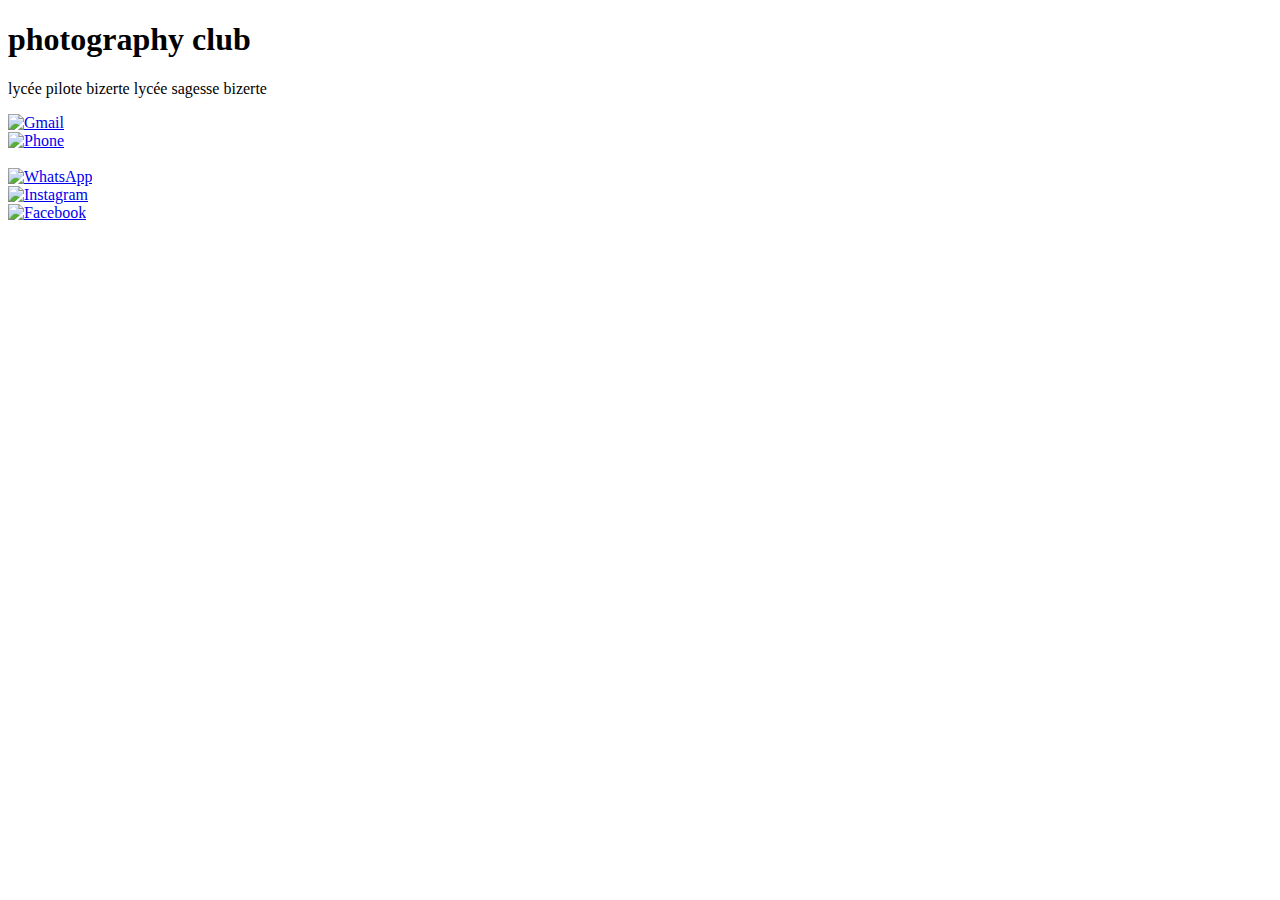
==== index.html @ 9278e040 "Update and rename contacts.html to index.html" ====
<!DOCTYPE html>
<html lang="en">
<head>
    <meta charset="UTF-8">
    <meta name="viewport" content="width=device-width, initial-scale=1.0">
    <title>contacts</title>
    <link rel="stylesheet" href="style.css" />
</head>
<body>
    <div class="card">
        <div class="header">
            <h1 class="name">photography club</h1>
            <p class="description">lycée pilote bizerte lycée sagesse bizerte</p>
        </div>
        <div class="social-links">
            <div class="social-link">
                <a href="mailto: photography.club.sagesse@gmail.com">
                <img src="https://img.icons8.com/ios/100/gmail-new.png" alt="Gmail"><br>
                </a>
            </div>
            <div class="social-link">
                <a href="tel: +216 98131671">
                <img src="https://img.icons8.com/ios/100/phone--v1.png" alt="Phone"><br>
                </a>
            </div>
        </div>
        <br>
        <div class="social-links">
            <div class="social-link">
                <a href="https://wa.me/98131671">
                <img src="https://img.icons8.com/ios/100/whatsapp--v1.png" alt="WhatsApp"><br>
                </a>
            </div>
            <div class="social-link">
                <a href="https://www.instagram.com/photography.club.sagesse?igsh=MWcybjRuN2M5Ync5Ng%3D%3D&utm_source=qr">
                <img src="https://img.icons8.com/ios/100/instagram-new--v1.png" alt="Instagram"><br>
                </a>
            </div>
            <div class="social-link">
                <a href="https://www.facebook.com/profile.php?id=61567749081717&mibextid=LQQJ4d">
                <img src="https://img.icons8.com/ios/100/facebook-new.png" alt="Facebook"><br>
                </a>
            </div>
        </div>
    </div>
</body>
</html>
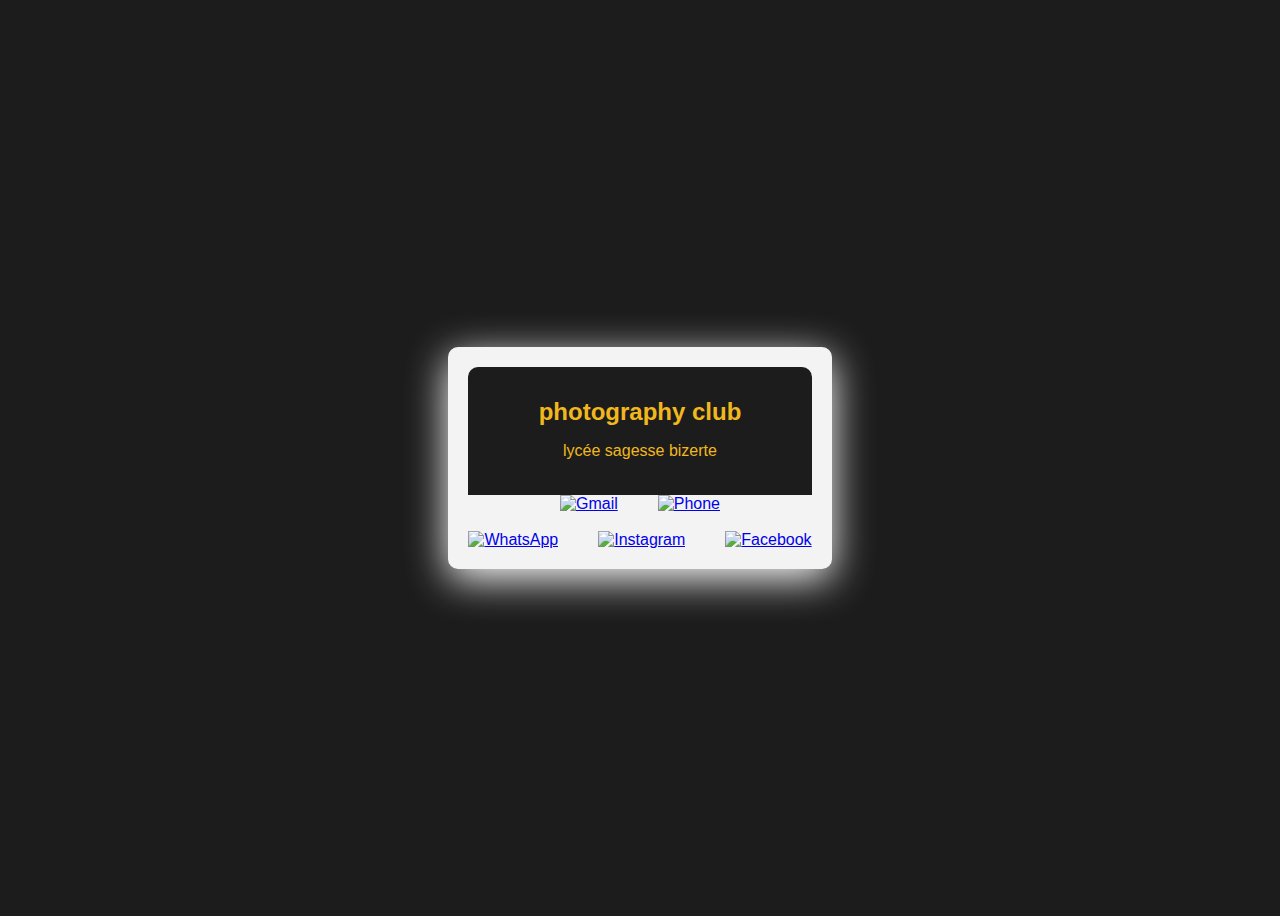
==== commit 2f1e6d5b: "index.html" ====
--- a/index.html
+++ b/index.html
@@ -10,7 +10,7 @@
     <div class="card">
         <div class="header">
             <h1 class="name">photography club</h1>
-            <p class="description">lycée pilote bizerte lycée sagesse bizerte</p>
+            <p class="description"> lycée sagesse bizerte</p>
         </div>
         <div class="social-links">
             <div class="social-link">
@@ -19,7 +19,7 @@
                 </a>
             </div>
             <div class="social-link">
-                <a href="tel: +216 98131671">
+                <a href="tel: +216 99024828">
                 <img src="https://img.icons8.com/ios/100/phone--v1.png" alt="Phone"><br>
                 </a>
             </div>
@@ -27,7 +27,7 @@
         <br>
         <div class="social-links">
             <div class="social-link">
-                <a href="https://wa.me/98131671">
+                <a href="https://wa.me/99024828">
                 <img src="https://img.icons8.com/ios/100/whatsapp--v1.png" alt="WhatsApp"><br>
                 </a>
             </div>
--- a/style.css
+++ b/style.css
@@ -0,0 +1,48 @@
+body {
+    font-family: sans-serif;
+    display: flex;
+    justify-content: center;
+    align-items: center;
+    min-height: 100vh;
+    background-color: #1C1C1C;
+}
+.card {
+    background-color:  #f3f3f3;
+    border-radius: 10px;
+    box-shadow: 0 10px 40px #ffff;
+    padding: 20px;
+    text-align: center;
+}
+.name {
+    font-size: 24px;
+    font-weight: bold;
+    margin-bottom: 10px;
+}
+.description {
+    font-size: 16px;
+    margin-bottom: 20px;
+}
+.social-links {
+    display: flex;
+    justify-content: center;
+    gap: 40px;
+}
+.social-link {
+    display: flex;
+    flex-direction: column;
+    align-items: center;
+}
+.social-link img {
+    width: 60px;
+    height: 60px;
+}
+.social-link span {
+    font-size: 12px;
+    margin-top: 5px;
+}
+.header {
+    background-color: #1C1C1C;
+    color: #F1B81E;
+    padding: 15px;
+    border-radius: 10px 10px 0 0;
+}
